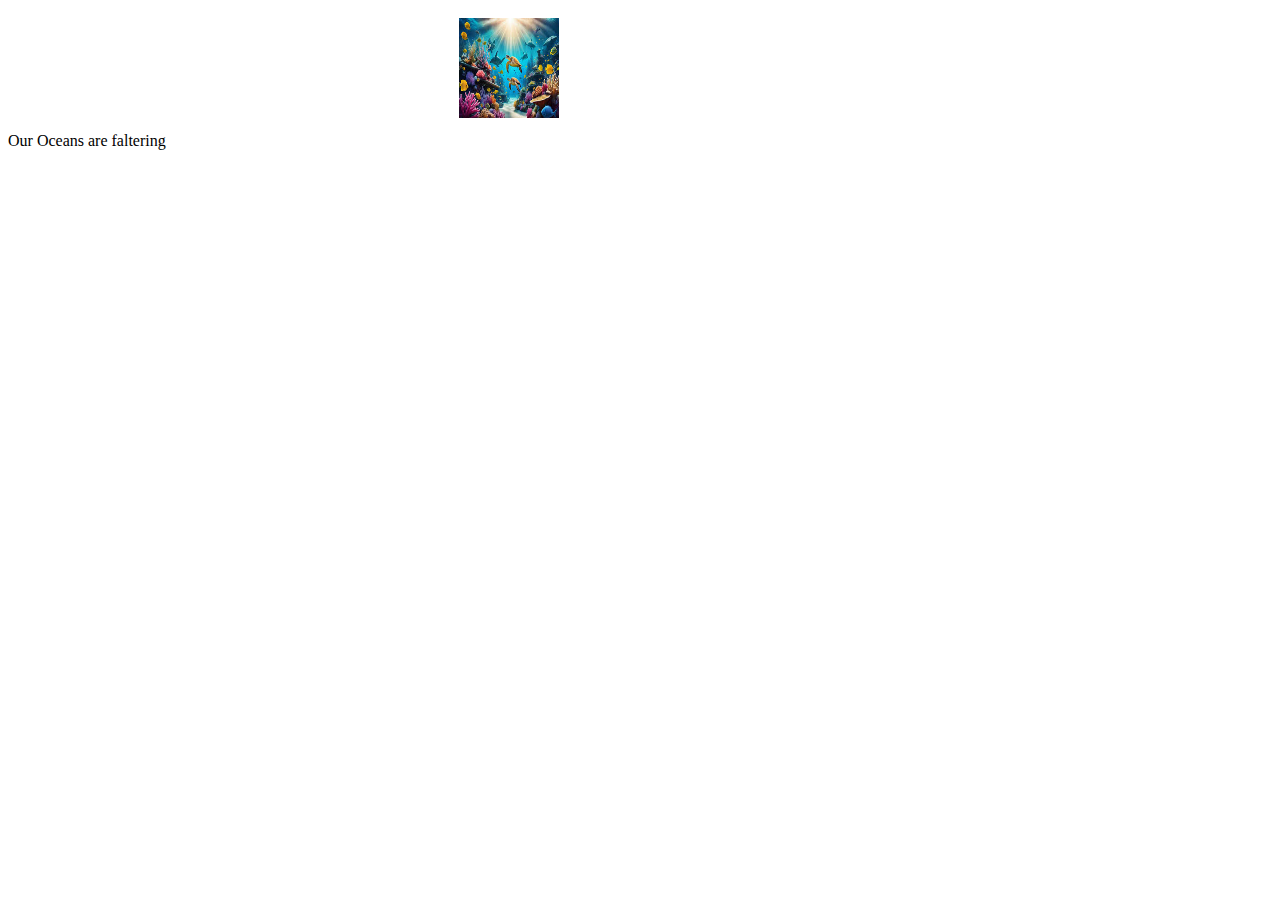
==== index.html @ fda87d59 "updates" ====
<!DOCTYPE html>
<html lang="en">
<head>
    <meta charset="UTF-8">
    <meta name="viewport" content="width=device-width, initial-scale=1.0">
    <title>Help the Ecosystem Eco</title>
    <link rel="stylesheet" href="index.css">
</head>
<body>
    <ul>
        <li class="Home"><a href="index.html">Home</a></li>
        <li class="water"><a href="water.html">Deep Problem</a></li>
        <li class="Land"><a href="land.html">Running out of breathe</a></li>
        <li class="you-do"><a href="help.html">Help</a></li>
    </ul>


    <img class="gallery" src="water.jpg" alt="">
    <div class="desc">Our Oceans are faltering</div>
</body>
</html>
---- index.css ----
body{
    background-image: url(https://img.freepik.com/premium-vector/underwater-background-concept-reefs-corals-with-fish-silhouettes-sea-ocean-ecosystem-wildlife-flora-fauna-poster-banner-website-cartoon-flat-vector-illustration_1002658-1206.jpg);
    background-size: cover;
    background-repeat: no-repeat;
    
  }
ul{
    background-color: transparent;
    margin: 0;
    padding: 0;
}
li{
    display: block;
    list-style: none;
    float: left;
    border-right: 1px solid white; 


}
li a{
    display: block;
    padding: 14px 16px;
    text-align: center;
    text-decoration: none;
    color: white;
    
}
li:active{
    background-color: white;
}
li:last-child{
    border-right: none;
}

.gallery{

    width: 100px;
    height: 100px;
    margin: 5px;
    border: 5px solid white;
}
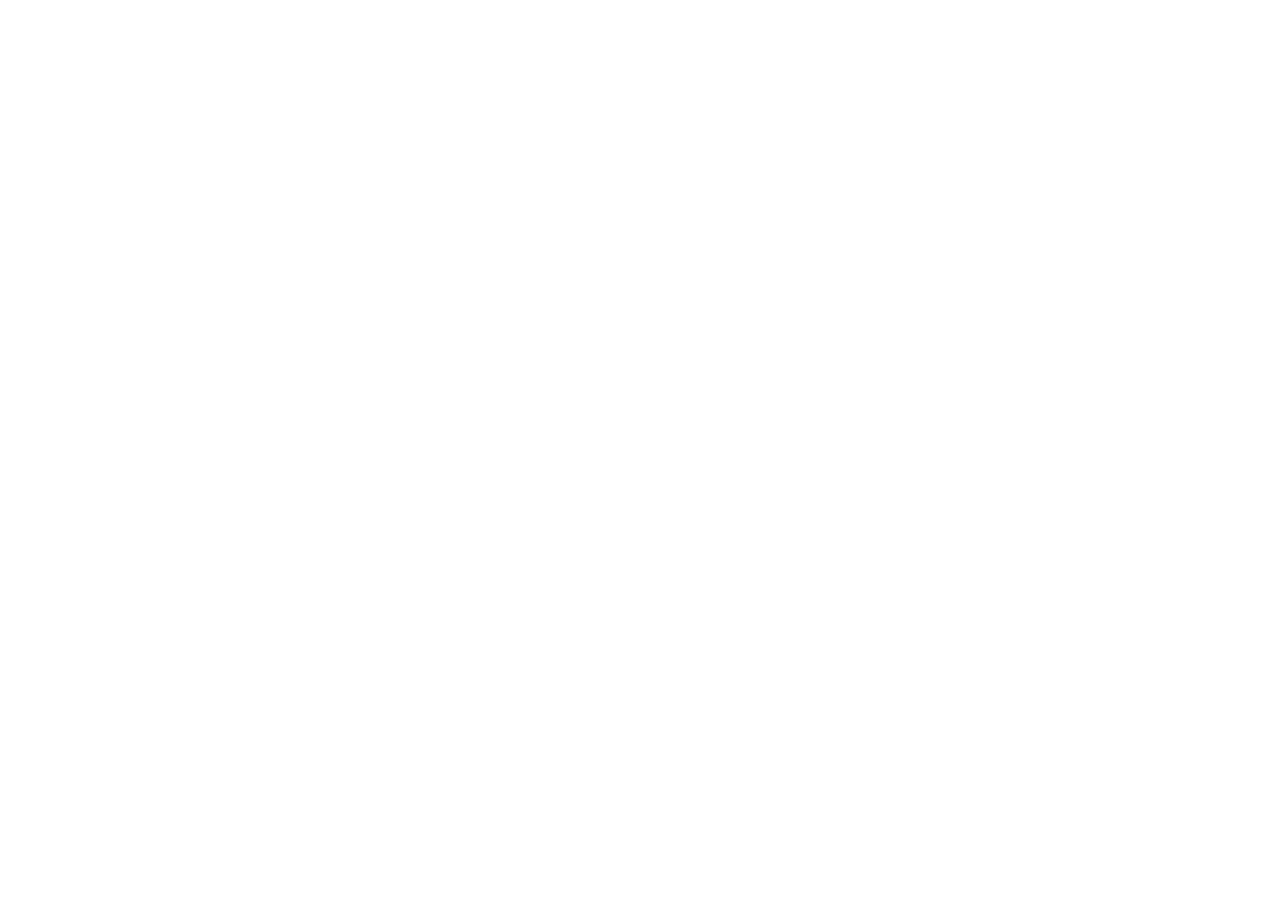
==== commit b0edb2b4: "updates" ====
--- a/index.html
+++ b/index.html
@@ -13,9 +13,16 @@
         <li class="Land"><a href="land.html">Running out of breathe</a></li>
         <li class="you-do"><a href="help.html">Help</a></li>
     </ul>
+    <br>
+    <br>
+    <br>
+    <br>
+    <br>
+    <br>
+    <br>
 
 
-    <img class="gallery" src="water.jpg" alt="">
-    <div class="desc">Our Oceans are faltering</div>
+   <div class="words">Humans are currently the biggest threat to the Earth right now. We are constantly polluting the Earth, and affecting it in ways that is also in the process hurting us.<a href="https://www.theworldcounts.com/stories/impact-of-ecosystem-destruction">We overuse resources, while also polluting the earth with things like the cars we drive, or the factories that we work in.</a></div>
+    
 </body>
-</html>+</html> --- a/index.css
+++ b/index.css
@@ -32,10 +32,18 @@
     border-right: none;
 }
 
-.gallery{
+    
 
-    width: 100px;
-    height: 100px;
-    margin: 5px;
-    border: 5px solid white;
+
+div.words{
+    float: right;
+    color: white;
+    font-size: 20px;
+    font-family: Impact, Haettenschweiler, 'Arial Narrow Bold', sans-serif;
+    text-decoration: none;
+    text-align: center;
 }
+a{
+    text-decoration: underline;
+    color: white;
+}
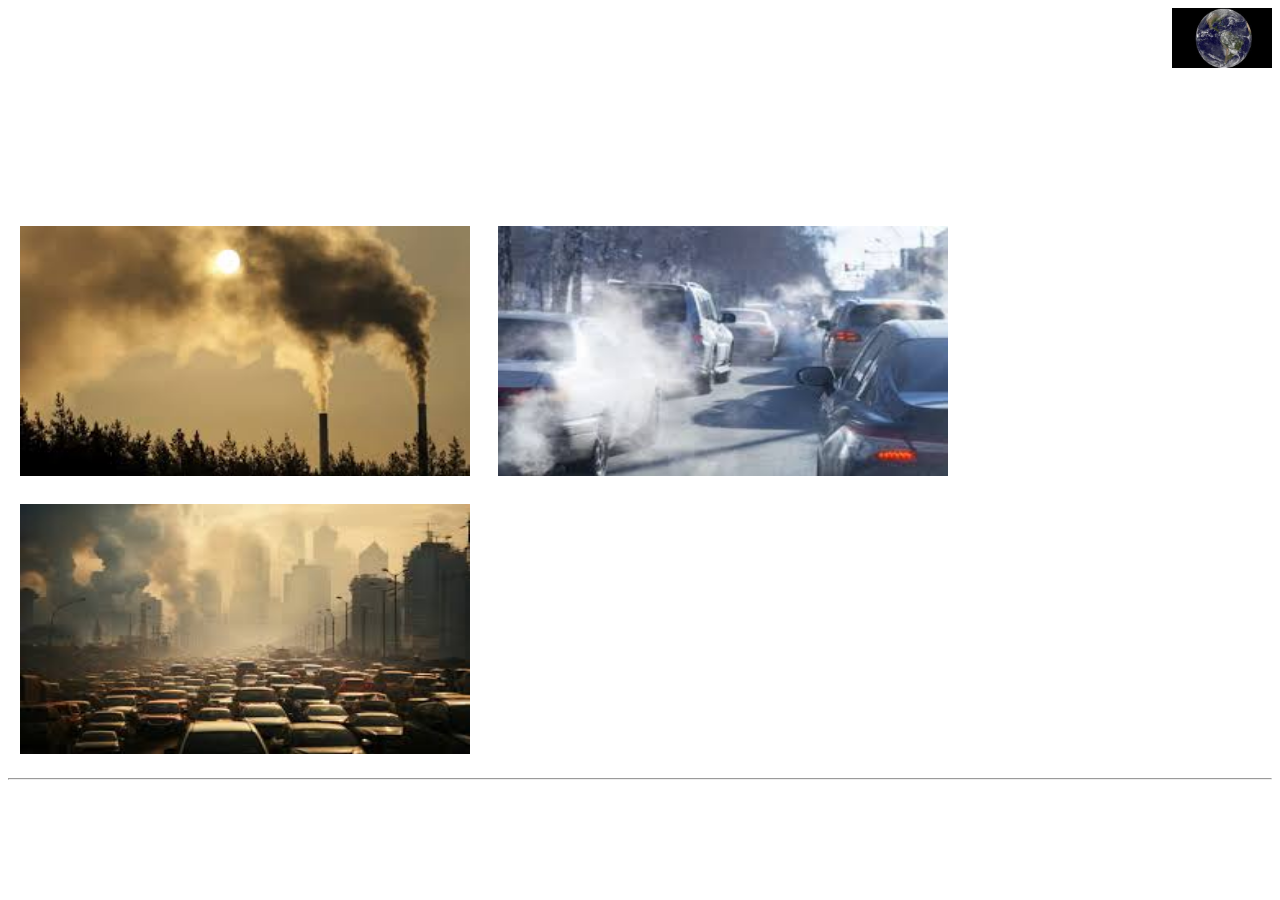
==== commit 0c3bf930: "Final Final" ====
--- a/index.html
+++ b/index.html
@@ -12,6 +12,7 @@
         <li class="water"><a href="water.html">Deep Problem</a></li>
         <li class="Land"><a href="land.html">Running out of breathe</a></li>
         <li class="you-do"><a href="help.html">Help</a></li>
+        <li class="picto"><img class="picto" src="[data-uri]" alt=""></li>
     </ul>
     <br>
     <br>
@@ -19,10 +20,23 @@
     <br>
     <br>
     <br>
+    <h1 class="white">Breaking the system in our ecosystem</h1>
     <br>
 
 
-   <div class="words">Humans are currently the biggest threat to the Earth right now. We are constantly polluting the Earth, and affecting it in ways that is also in the process hurting us.<a href="https://www.theworldcounts.com/stories/impact-of-ecosystem-destruction">We overuse resources, while also polluting the earth with things like the cars we drive, or the factories that we work in.</a></div>
+    
+    <img class="pollution" src="[data-uri]" alt="">
+    <img  class="cars" src="[data-uri]" alt="">
+    <img class="city" src="[data-uri]" alt="">
+    <br>
+    <hr>
+    <br>
+    <div class="words">Humans are currently the biggest threat to the Earth right now. We are constantly polluting the Earth, and affecting it in ways that is also in the process hurting us.<a href="https://www.theworldcounts.com/stories/impact-of-ecosystem-destruction">We overuse resources, while also polluting the earth with things like the cars we drive, or the factories that we work in.</a>All of this has caused things like animals dying off, our air quality worsening, and so much more. Dive into the other tabs to learn more about how we have affected land and sea, and see how you can help make a change.</div>
+
+    
+    
+   
+
     
 </body>
 </html> --- a/index.css
+++ b/index.css
@@ -5,7 +5,7 @@
     
   }
 ul{
-    background-color: transparent;
+    background-color: lightblue;
     margin: 0;
     padding: 0;
 }
@@ -14,12 +14,13 @@
     list-style: none;
     float: left;
     border-right: 1px solid white; 
+    
 
 
 }
 li a{
     display: block;
-    padding: 14px 16px;
+    padding: 10px 13px;
     text-align: center;
     text-decoration: none;
     color: white;
@@ -47,3 +48,136 @@
     text-decoration: underline;
     color: white;
 }
+
+.pollution{
+    width: 450px;
+    margin: 5px;
+    border: white 5px dotted;
+    padding: 2px;
+
+}
+.cars{
+    width: 450px;
+    margin: 5px;
+    border: 5px white dotted;
+    padding: 2px;
+}
+img{
+    height: 250px;
+}
+.city{
+    width: 450px;
+    margin: 5px;
+    border: 5px dotted white;
+    padding: 2px;
+}
+.water:hover{
+    background-color: blue;
+    color: black;
+}
+.Land:hover{
+    background-color: green;
+    color: black;
+
+}
+.Home:hover{
+    background-color: white;
+    color: black;
+}
+.you-do:hover{
+    background-color: red;
+}
+.ocean{
+    background-image: url([data-uri]);
+    background-size: cover;
+    background-repeat: no-repeat;
+}
+.trash{
+    width: 450px;
+    margin: 5px;
+    border: 5px dotted white;
+    padding: 2px;
+}
+.turtle{
+    width: 450px;
+    margin: 5px;
+    border: 5px dotted white;
+    padding: 2px;
+}
+.fisherman{
+    width: 450px;
+    margin: 5px;
+    border: 5px dotted white;
+    padding: 2px;
+
+}
+h1{
+    color: black;
+    font-family: Impact, Haettenschweiler, 'Arial Narrow Bold', sans-serif;
+}
+.white{
+    color: white;
+    font-family: Impact, Haettenschweiler, 'Arial Narrow Bold', sans-serif;
+}
+.deforestation{
+    width: 450px;
+    margin: 5px;
+    border: 5px dotted white;
+    padding: 2px;
+}
+.poach{
+    width: 450px;
+    margin: 5px;
+    border: 5px dotted white;
+    padding: 2px;
+}
+.fires{
+    width: 450px;
+    margin: 5px;
+    border: 5px dotted white;
+    padding: 2px;
+}
+.green{
+    background-image: url([data-uri]);
+    background-size: cover;
+    background-repeat: no-repeat;
+}
+.sam{
+    width: auto;
+    float: left;
+    margin: 5px;
+    border: 5px dotted white;
+    padding: 2px;
+}
+.sam-words{
+    color: white;
+    font-family: Impact, Haettenschweiler, 'Arial Narrow Bold', sans-serif;
+    float: right;
+    text-align: center;
+}
+.save{
+    background-image: url([data-uri]);
+    background-size: cover;
+    background-repeat: no-repeat;
+    
+}
+.hand{
+    width: 300px;
+    margin: 5px;
+    border: 5px white dotted;
+    padding: 2px;
+}
+.plant{
+    width: 450px;
+    margin: 5px;
+    border: 5px white dotted;
+    padding: 2px;
+}
+img.picto{
+    width: 100px;
+    height: 60px;
+    float: right;
+}
+li.picto{
+    float: right;
+}